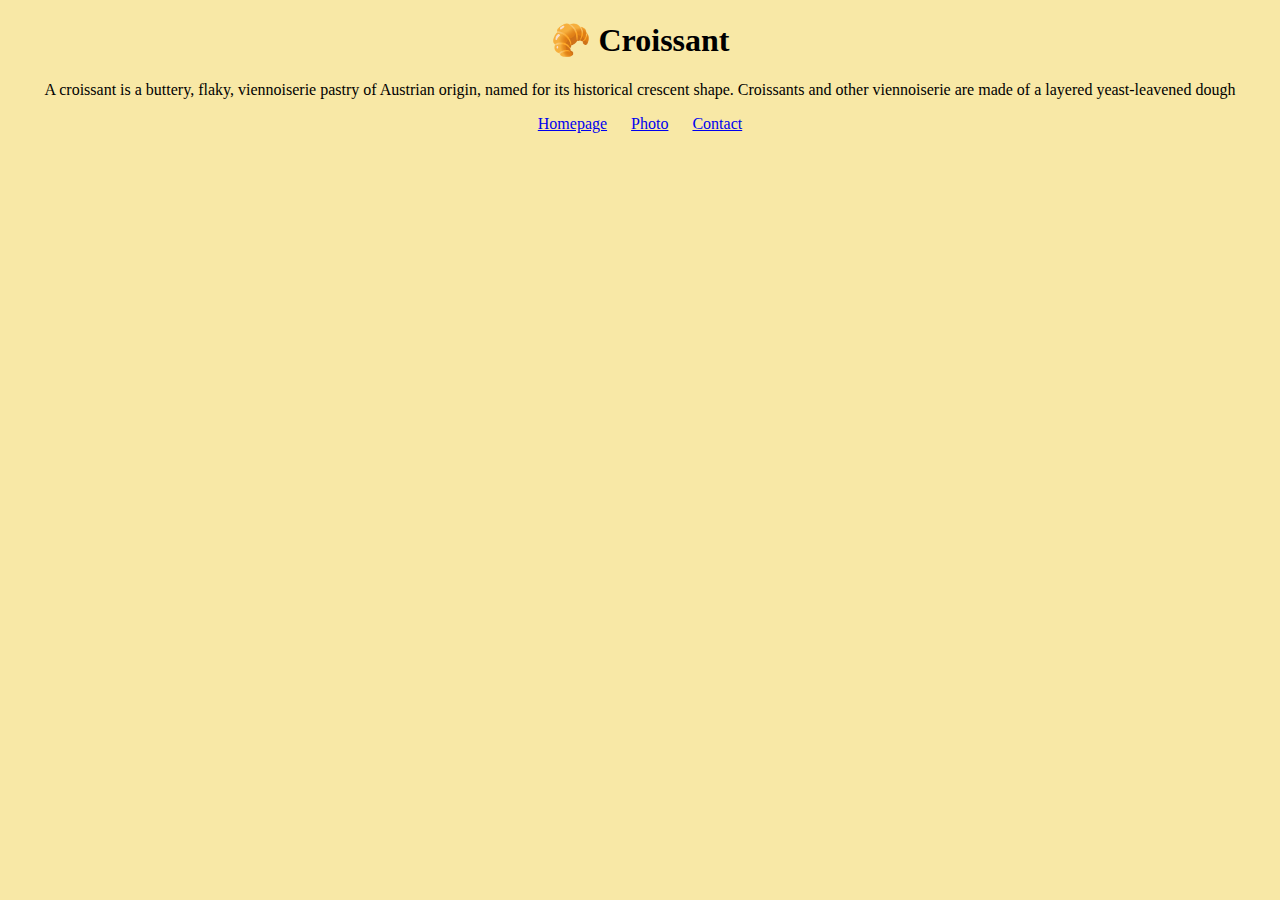
==== index.html @ 03d735ff "Created the initial structure" ====
<!DOCTYPE html>
<html lang="en">
  <head>
    <meta charset="UTF-8" />
    <meta http-equiv="X-UA-Compatible" content="IE=edge" />
    <meta name="viewport" content="width=device-width, initial-scale=1.0" />
    <link rel="stylesheet" href="/css/app.css" />
    <title>Document</title>
  </head>
  <body>
    <h1>🥐 Croissant</h1>
    <p>
      A croissant is a buttery, flaky, viennoiserie pastry of Austrian origin,
      named for its historical crescent shape. Croissants and other viennoiserie
      are made of a layered yeast-leavened dough
    </p>
    <div class="navigation-links">
      <a href="/">Homepage</a>
      <a href="/photo.html">Photo</a>
      <a href="/contact.html">Contact</a>
    </div>
  </body>
</html>
---- css/app.css ----
body {
  background: #f8e8a6;
}

h1 {
  text-align: center;
}

p {
  text-align: center;
}

img {
  display: block;
  margin: 30px auto;
  border-radius: 10px;
}

.navigation-links {
  display: flex;
  justify-content: center;
}

.navigation-links a {
  padding: 0 12px;
}

.navigation-links a:visited {
  color: green;
}
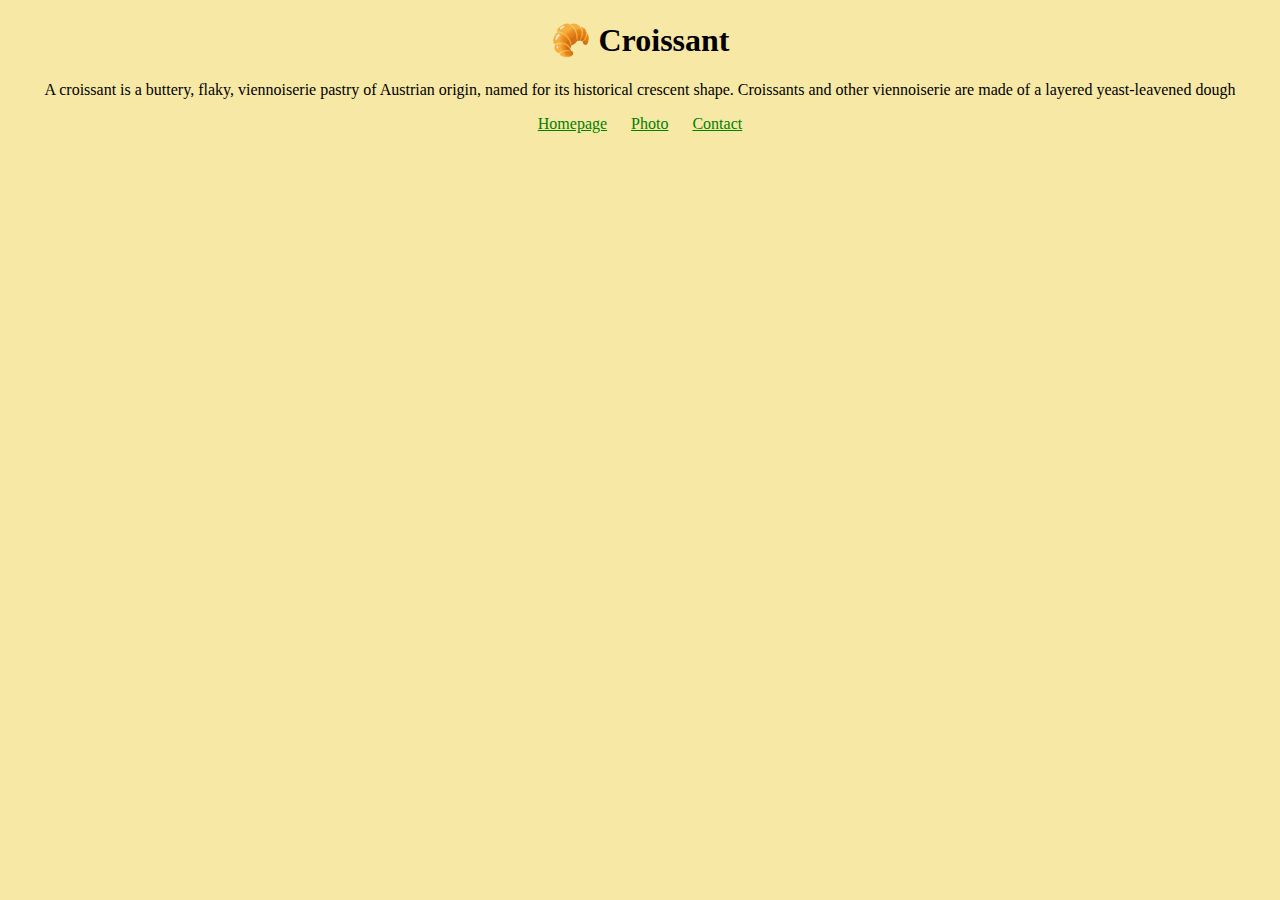
==== commit dacc124c: "Making the project SEO-friendly" ====
--- a/index.html
+++ b/index.html
@@ -5,7 +5,8 @@
     <meta http-equiv="X-UA-Compatible" content="IE=edge" />
     <meta name="viewport" content="width=device-width, initial-scale=1.0" />
     <link rel="stylesheet" href="/css/app.css" />
-    <title>Document</title>
+    <title>The best croissant in New York - Croissant.com</title>
+    <meta name="description" content="Taste the best croissant in town" />
   </head>
   <body>
     <h1>🥐 Croissant</h1>
@@ -15,9 +16,9 @@
       are made of a layered yeast-leavened dough
     </p>
     <div class="navigation-links">
-      <a href="/">Homepage</a>
-      <a href="/photo.html">Photo</a>
-      <a href="/contact.html">Contact</a>
+      <a href="/" title="Home">Homepage</a>
+      <a href="/photo.html" title="Croissant photo">Photo</a>
+      <a href="/contact.html" title="Contact Croissant.com">Contact</a>
     </div>
   </body>
 </html>
--- a/css/app.css
+++ b/css/app.css
@@ -23,8 +23,5 @@
 
 .navigation-links a {
   padding: 0 12px;
-}
-
-.navigation-links a:visited {
   color: green;
 }
